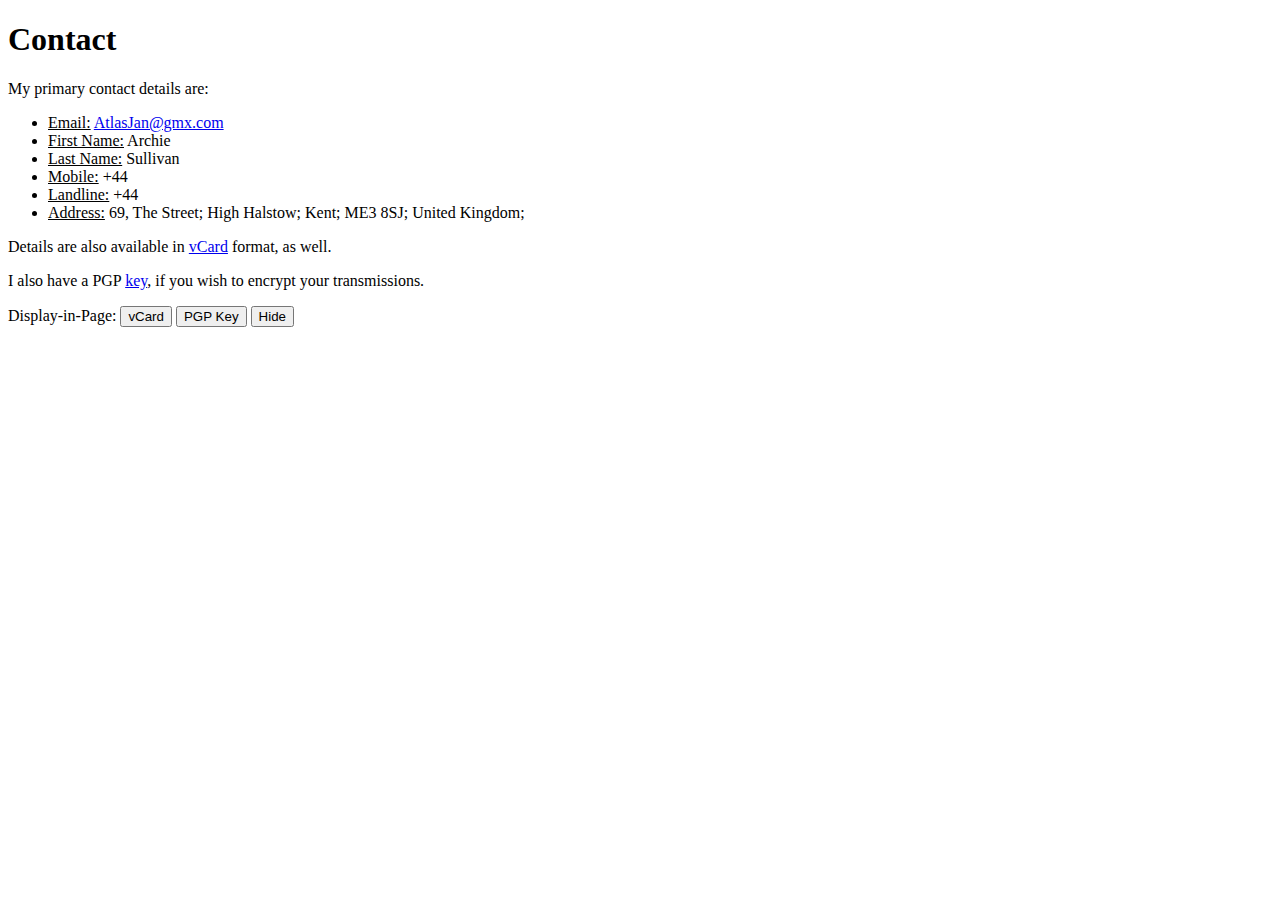
==== contact.html @ e09d69de "update repo" ====
<!DOCTYPE html>
<html lang="en">
<head>
  <meta charset="UTF-8">
  <title>Contact Me</title>
</head>
<body>
  <h1>Contact</h1>
<p>My primary contact details are:</p>
<ul>
<li><u>Email:</u> <a href="mailto:AtlasJan@gmx.com">AtlasJan@gmx.com</a></li>
<li><u>First Name:</u> Archie</li>
<li><u>Last Name:</u> Sullivan</li>
<li><u>Mobile:</u> +44</li>
<li><u>Landline:</u> +44</li>
<li><u>Address:</u> 69, The Street; High Halstow; Kent; ME3 8SJ; United Kingdom;</li>
</ul>

<p>Details are also available in <a href="ArchieSullivan.vcf">vCard</a> format, as well.</p>
<p>I also have a PGP <a href="archie.asc">key</a>, if you wish to encrypt your transmissions.</p>
<div id="display">
Display-in-Page: 
<button type="button" onClick="vcf.run()">vCard</button>
<button type="button" onClick="pgp.run()">PGP Key</button>
<button type="button" onClick="hide()">Hide</button><br />
<noscript>Unable to load: Browser has no JavaScript support, or has it disabled</noscript><br />
<pre id="code"></pre>
</div>
</body>
</html>
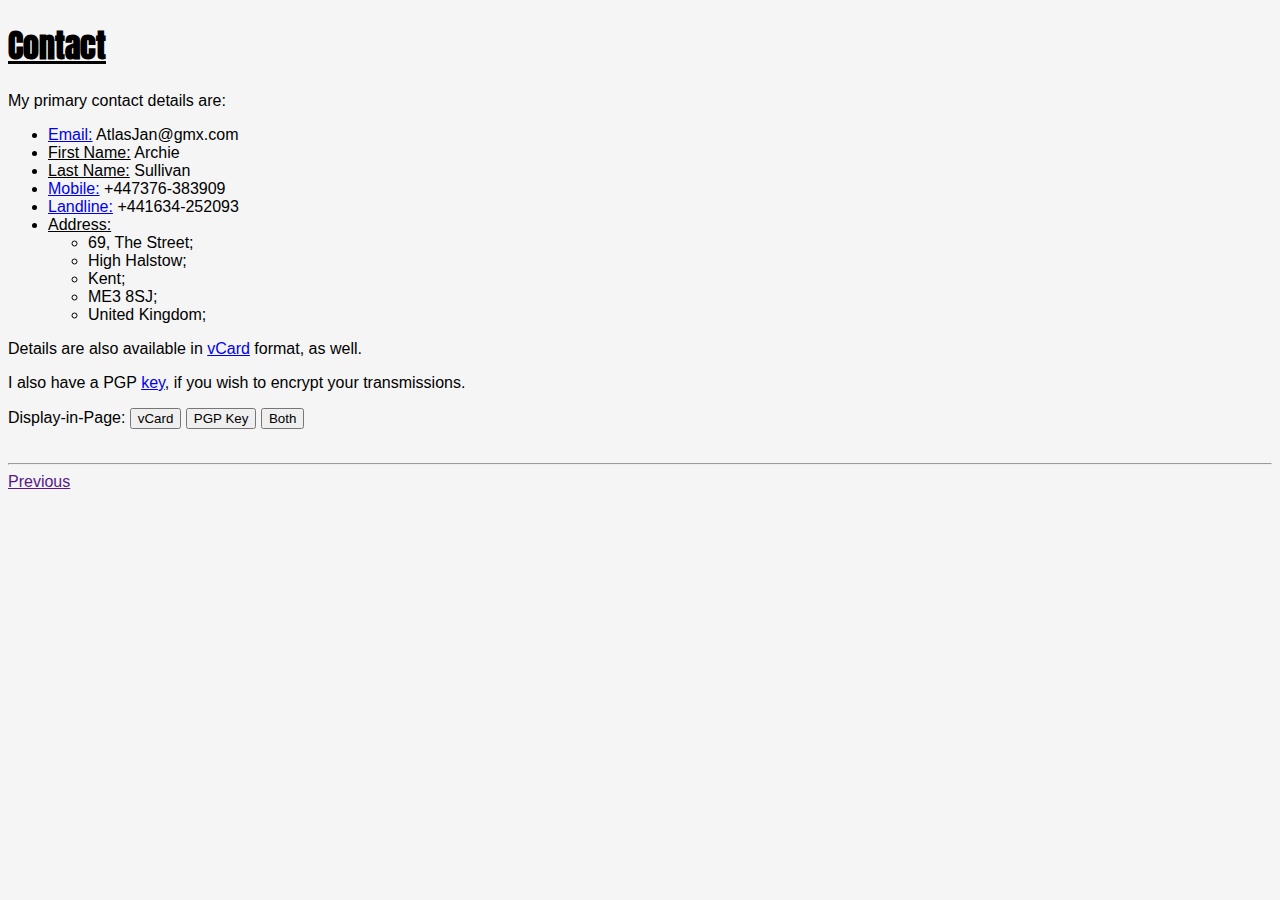
==== commit 666522b2: "Update repo" ====
--- a/contact.html
+++ b/contact.html
@@ -3,28 +3,38 @@
 <head>
   <meta charset="UTF-8">
   <title>Contact Me</title>
+  <link href="style.css" rel="stylesheet" type="text/css" />
+  <script src="https://code.jquery.com/jquery-3.2.1.min.js" integrity="sha256-hwg4gsxgFZhOsEEamdOYGBf13FyQuiTwlAQgxVSNgt4="
+ crossorigin="anonymous">
+  $(document).ready(function() {
+	  var tm = $("#tel-mob"); var tl = $("#tel-land");
+  </script>
+  <script src="js/nav.coffee"></script>
 </head>
 <body>
   <h1>Contact</h1>
 <p>My primary contact details are:</p>
 <ul>
-<li><u>Email:</u> <a href="mailto:AtlasJan@gmx.com">AtlasJan@gmx.com</a></li>
+<li><a  href="mailto:AtlasJan@gmx.com">Email:</a> AtlasJan@gmx.com</li>
 <li><u>First Name:</u> Archie</li>
 <li><u>Last Name:</u> Sullivan</li>
-<li><u>Mobile:</u> +44</li>
-<li><u>Landline:</u> +44</li>
-<li><u>Address:</u> 69, The Street; High Halstow; Kent; ME3 8SJ; United Kingdom;</li>
+<li><a href="tel:+447376-383909">Mobile:</a> <span id="tel-mob">+447376-383909</span></li>
+<li><a href="tel:+441634-252093">Landline:</a> <span id="tel-land">+441634-252093</span></li>
+<li><u>Address:</u><ul><li>69, The Street;</li><li>High Halstow;</li><li>Kent;</li><li>ME3 8SJ;</li><li>United Kingdom;</li></ul></li>
 </ul>
-
 <p>Details are also available in <a href="ArchieSullivan.vcf">vCard</a> format, as well.</p>
 <p>I also have a PGP <a href="archie.asc">key</a>, if you wish to encrypt your transmissions.</p>
 <div id="display">
 Display-in-Page: 
 <button type="button" onClick="vcf.run()">vCard</button>
 <button type="button" onClick="pgp.run()">PGP Key</button>
-<button type="button" onClick="hide()">Hide</button><br />
+<button type="button" onClick="hide()">Both</button><br />
 <noscript>Unable to load: Browser has no JavaScript support, or has it disabled</noscript><br />
 <pre id="code"></pre>
 </div>
+<hr />
+<div id="end">
+<a href="">Previous</a>&nbsp;
+</div>
 </body>
 </html>
--- a/style.css
+++ b/style.css
@@ -0,0 +1,14 @@
+@charset "utf-8";
+@import url('https://fonts.googleapis.com/css?family=Anton|Fira+Mono');
+/*Main CSS Document,
+used across all places*/
+body	{ font-family: sans-serif; background: whitesmoke }
+h1, h2	{ font-family: 'Anton', sans-serif; text-decoration: underline; }
+h2		{ padding-left: 1% }
+h1.no-fontface, h2.no-fontface {font-family:"Lucida Grande", "Lucida Sans Unicode", "Lucida Sans", "DejaVu Sans", Verdana, sans-serif;}
+pre		{font-family: 'Fira Mono', monospace; background: black; color:#0f0}
+pre.no-fontface { font-family: Consolas, "Andale Mono", "Lucida Console", "Lucida Sans Typewriter", Monaco, "Courier New", monospace;}
+table, tr, td {border: 1px solid black;}
+audio {margin:auto}
+/*class stuff*/
+.end > a {font-family: auto; size:10px;}
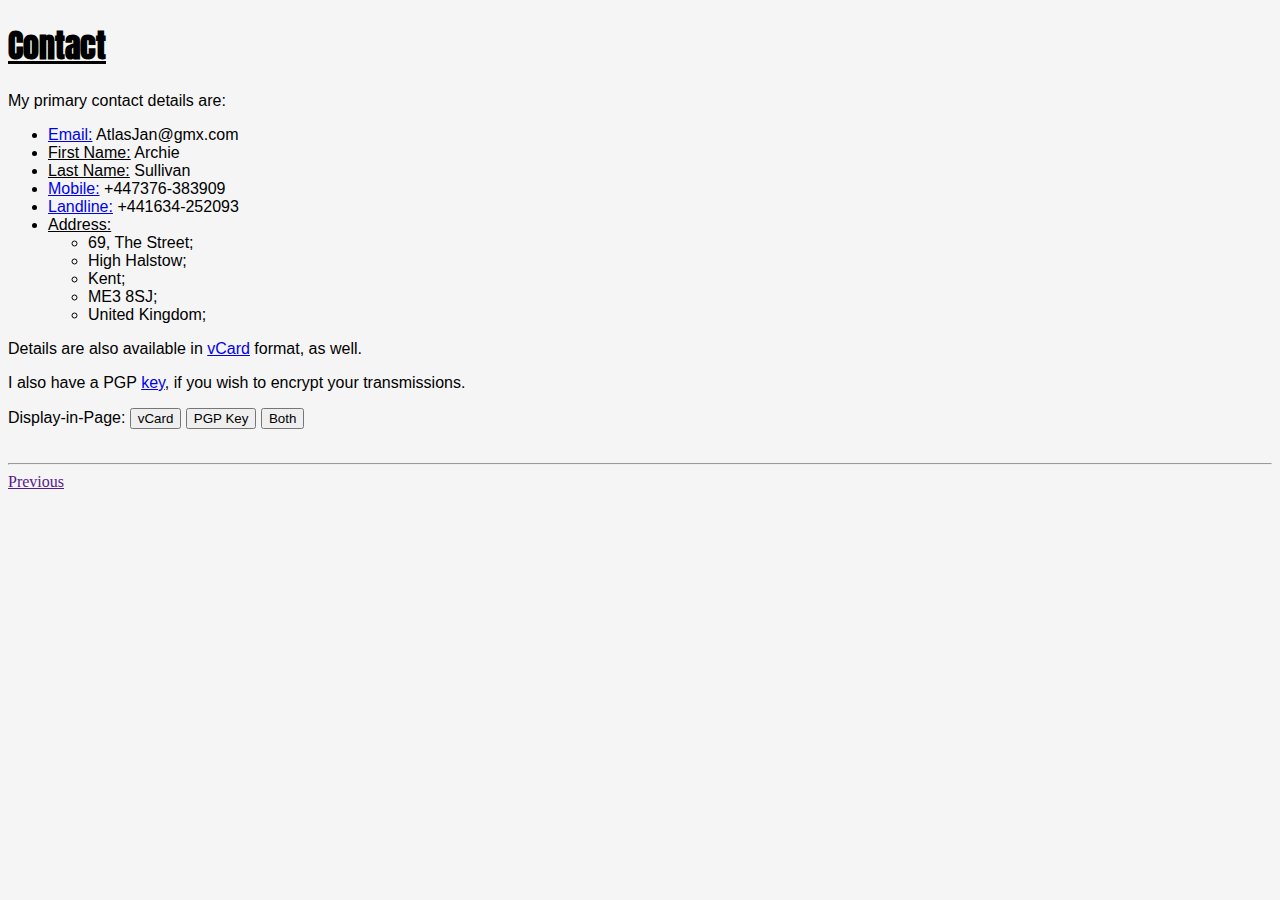
==== commit 45436674: "update files" ====
--- a/contact.html
+++ b/contact.html
@@ -33,7 +33,7 @@
 <pre id="code"></pre>
 </div>
 <hr />
-<div id="end">
+<div class="end">
 <a href="">Previous</a>&nbsp;
 </div>
 </body>
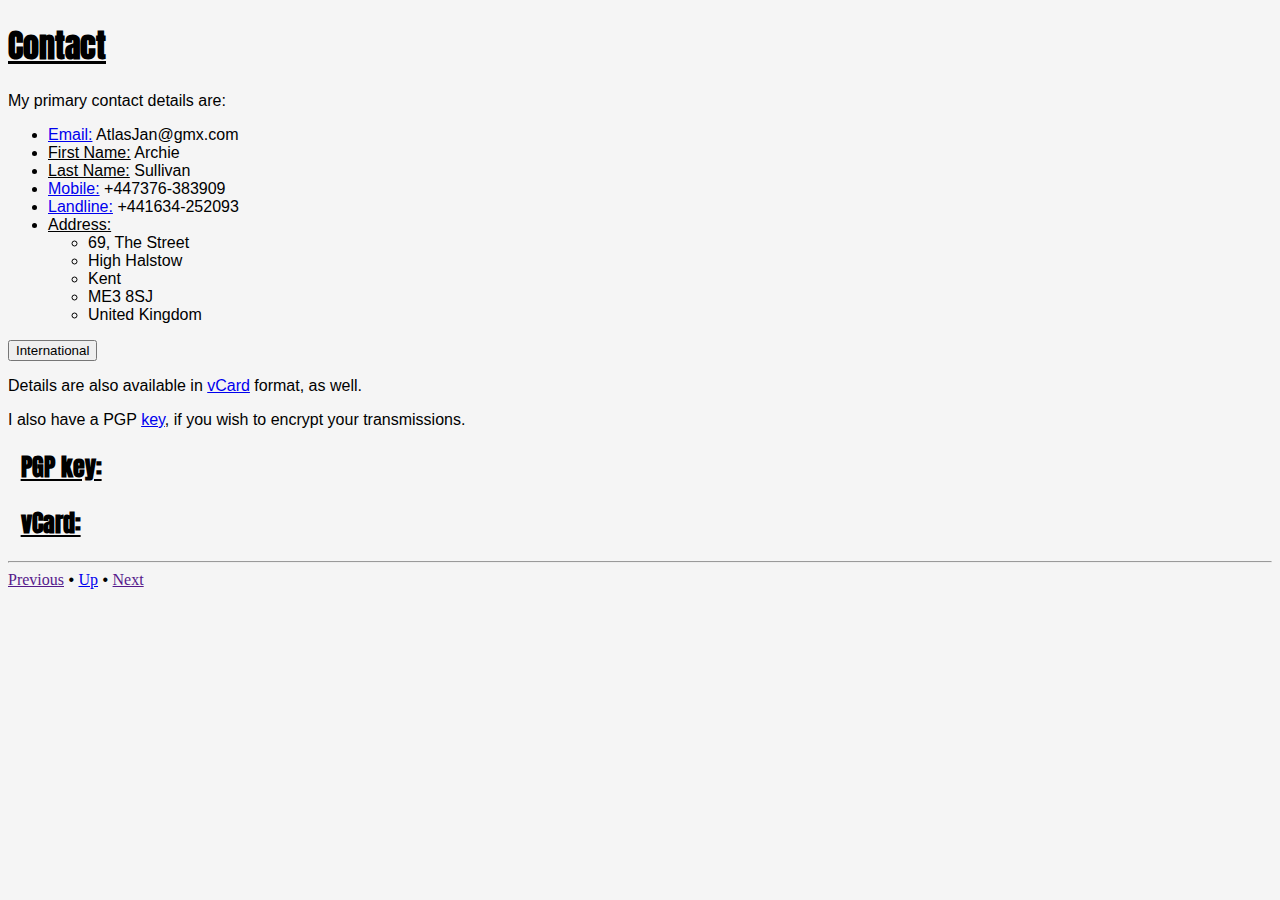
==== commit 64e73219: "Update repo." ====
--- a/contact.html
+++ b/contact.html
@@ -4,37 +4,185 @@
   <meta charset="UTF-8">
   <title>Contact Me</title>
   <link href="style.css" rel="stylesheet" type="text/css" />
+  <style>
+  h2::after { background-image: url('pic/plus.png'); }
+  pre {display:none;}
+  </style>
   <script src="https://code.jquery.com/jquery-3.2.1.min.js" integrity="sha256-hwg4gsxgFZhOsEEamdOYGBf13FyQuiTwlAQgxVSNgt4="
- crossorigin="anonymous">
-  $(document).ready(function() {
-	  var tm = $("#tel-mob"); var tl = $("#tel-land");
-  </script>
-  <script src="js/nav.coffee"></script>
+crossorigin="anonymous">
+  var intl = true;
+  function sw() {
+      $(".tel").each(function(i) {
+          var el = $(this);
+          if (intl) {
+              el.find('a').attr("href", el.find('a').attr("href").replace("+44", "0"));
+              el.find("span").text(el.find("span").replace("+44", "0"));
+          } else {
+              el.find('a').attr("href", el.find('a').attr("href").replace("0", "+44"));
+              el.find("span").text(el.find("span").replace("0", "+44"));
+          }
+      });
+      if (intl) {
+          var x = $("#var");
+          x.text("Local");
+          intl = false;
+      } else {
+          var x = $("#var");
+          x.text("International");
+          intl = true;
+      }
+  }
+</script>
+<script src="js/nav.js"></script>
 </head>
 <body>
   <h1>Contact</h1>
 <p>My primary contact details are:</p>
 <ul>
-<li><a  href="mailto:AtlasJan@gmx.com">Email:</a> AtlasJan@gmx.com</li>
+<li><a href="mailto:AtlasJan@gmx.com">Email:</a> AtlasJan@gmx.com</li>
 <li><u>First Name:</u> Archie</li>
 <li><u>Last Name:</u> Sullivan</li>
-<li><a href="tel:+447376-383909">Mobile:</a> <span id="tel-mob">+447376-383909</span></li>
-<li><a href="tel:+441634-252093">Landline:</a> <span id="tel-land">+441634-252093</span></li>
-<li><u>Address:</u><ul><li>69, The Street;</li><li>High Halstow;</li><li>Kent;</li><li>ME3 8SJ;</li><li>United Kingdom;</li></ul></li>
+<li class="tel"><a href="tel:+447376-383909">Mobile:</a> <span>+447376-383909</span></li>
+<li class="tel"><a href="tel:+441634-252093">Landline:</a> <span>+441634-252093</span></li>
+<li><u>Address:</u><ul><li>69, The Street</li><li>High Halstow</li><li>Kent</li><li>ME3 8SJ</li><li>United Kingdom</li></ul></li>
 </ul>
+<button id="ver" onClick="sw()">International</button>
 <p>Details are also available in <a href="ArchieSullivan.vcf">vCard</a> format, as well.</p>
 <p>I also have a PGP <a href="archie.asc">key</a>, if you wish to encrypt your transmissions.</p>
 <div id="display">
-Display-in-Page: 
-<button type="button" onClick="vcf.run()">vCard</button>
-<button type="button" onClick="pgp.run()">PGP Key</button>
-<button type="button" onClick="hide()">Both</button><br />
-<noscript>Unable to load: Browser has no JavaScript support, or has it disabled</noscript><br />
-<pre id="code"></pre>
+<h2 id="pgp">PGP key:</h2>
+<pre>-----BEGIN PGP PUBLIC KEY BLOCK-----
+Version: GnuPG v1
+
+mQENBFoQVD4BCADprBW2Ve+mP0N1ryz4EualfUBkI66nb/uvWTiOAwyPihsua8ZD
+Tnw3yRf231ag6necjINoy3KrQGXOVrXR2n4gt6b19XiiekhR9aREMSmI6nV3L9S2
+GPUG7G7pguEP6T2NFHUrySDPBa3ldB364FVJqV5qhX1AgGIlp/e8hfcN/JoG3l+d
+eMjDnLf0seWNVVP2kAzuTNQMBUlm3EItKnt35npuch/Gc5UkGfOQpK3Gn4PLmax4
+t6JXKhyViYtgF5dULyv5LGx3ECWkJ3LXysqB6WxfcD5FAoAzzBIowZZ3gJOAnZe1
+xEwX71zuRnHme8hO8piY2dXMicmvpxbG/eOhABEBAAG0IkFyY2hpZSBTdWxsaXZh
+biA8QXRsYXNKYW5AZ214LmNvbT6JATgEEwECACIFAloQVD4CGwMGCwkIBwMCBhUI
+AgkKCwQWAgMBAh4BAheAAAoJEJ7AM++g1MW1BugH/Rw0fTLUObPhX/fqmzCsRxTD
+AZdllQGltPXOfaItpZDuWhLW6cvUBioIwaeVUt3d4dv4nEmU9CDn1p4/J+VWTR5I
+NMAyC5lN2jKaTuI3dighGtdF4NyoY1ww/Qz0skrjWORWQz5sllCKjY5y1PYmHOYP
+ATIVvM/w5cZ2yT4Wv5oPbTO2DyLIMYDitrpYhYb36BDp+1q1Ti68bPEzCX0pgJPB
+HFFRrnN1FS9SpdlT/NeDx+k3HzfiXQThyAYssBVJa1dddJVOG73nOuxh5jkeRQwo
+L6XcpKHVBvoBPViA7o9ofTrPiA42TF2YJQCV2fmduAGO7JB8P1I8rHN0/BFKsFG5
+AQ0EWhBUPgEIANbzwjWLyfgad2VlRDEXXaSP2u0YkYStO3kebpQSfqeP23DWPyfk
+FDBzujXkbqAtVZlDUmNLbvqn6zTfqcHN5VgSPknAmlkqJ8aWA7G/N05duOL+OgAD
+DGE9FzV19/4l8DHxDjdlD8aqR48XEKmpdf+FP6Xr4fi0u4kt+svXDYQs1aLaBCHl
+VAnBQm+m8oTvNxgw+rsQMoN6UvJiLOWt09a/o1QdQsFKm+sowTDpQQzCWK8ZLcah
+MshFNHUYouGIUK7X8wcGWrh1dDoR2kXyBF9vghUo/Uy8rqvR84qNT3kEaWpv4CFM
+W9/tdFfiFFCIwWmg/KDmRUBFNmr7FcKUKtMAEQEAAYkBHwQYAQIACQUCWhBUPgIb
+DAAKCRCewDPvoNTFtaoACACsvMDjDyCzny3RWsKzRvW+Fa16N9EFkvhAU38SRDZM
+//2T3cs52fMePet8S5IK39fp7PxbDHsEhVkmRx/un77B53soGxkvA/U0iuE/ypxs
+ieu6vzOLEGGUU4H5LsdCaOypUTH/6jBAOzHjypHgkM+NOVpxHS1inRfKdesI7++r
+p1oKujqKWZM8OT/zES3sHXko7QaaqRqh3p1xPbn1IEBSLYMgIeaqF8b/3xHs/re3
+y48E7DNqBMEXPeQhHSg9vzNh6qmuoht2rDph4ZK0JmM05Vs2BjchnoaaxojQnUAx
+FadWOkD2+hFU+NW1z6IBRD9ITuDxmaw6nMrUVoVtbZpe
+=LBOA
+-----END PGP PUBLIC KEY BLOCK-----
+</pre>
+<h2 id="vcard">vCard:</h2>
+<pre>BEGIN:VCARD
+VERSION:4.0
+N:Sullivan;Archie;;;
+FN:Archie Sullivan
+NICKNAME:Atlas
+GENDER:M
+X-PHONETIC-FIRST-NAME:["A:tSi]
+X-PHONETIC-MIDDLE-NAME:[to"m}s]
+X-PHONETIC-LAST-NAME:["S@.li.v}n]
+TEL;CELL;PREF:07376383909
+TEL;HOME:01634252093
+EMAIL;HOME:AtlasJan@gmx.com
+EMAIL;HOME:sonikong@gmail.com
+EMAIL;WORK:atlasjan@sdf.org
+ADR;HOME:;;69, The Street;Rochester High Halstow;Kent;ME3 8SJ;United Kingdom
+ORG:North Kent College;IT Level 3
+TITLE:Student
+URL:http://atlasjan.sdf.org/
+PHOTO;ENCODING=BASE64;JPEG:/9j/4AAQSkZJRgABAQAAAQABAAD/2wBDAAMCAgMCAgMDAwM
+ EAwMEBQgFBQQEBQoHBwYIDAoMDAsKCwsNDhIQDQ4RDgsLEBYQERMUFRUVDA8XGBYUGBIUFRT/
+ 2wBDAQMEBAUEBQkFBQkUDQsNFBQUFBQUFBQUFBQUFBQUFBQUFBQUFBQUFBQUFBQUFBQUFBQUF
+ BQUFBQUFBQUFBQUFBT/wAARCABgAGADASIAAhEBAxEB/8QAHwAAAQUBAQEBAQEAAAAAAAAAAA
+ ECAwQFBgcICQoL/8QAtRAAAgEDAwIEAwUFBAQAAAF9AQIDAAQRBRIhMUEGE1FhByJxFDKBkaE
+ II0KxwRVS0fAkM2JyggkKFhcYGRolJicoKSo0NTY3ODk6Q0RFRkdISUpTVFVWV1hZWmNkZWZn
+ aGlqc3R1dnd4eXqDhIWGh4iJipKTlJWWl5iZmqKjpKWmp6ipqrKztLW2t7i5usLDxMXGx8jJy
+ tLT1NXW19jZ2uHi4+Tl5ufo6erx8vP09fb3+Pn6/8QAHwEAAwEBAQEBAQEBAQAAAAAAAAECAw
+ QFBgcICQoL/8QAtREAAgECBAQDBAcFBAQAAQJ3AAECAxEEBSExBhJBUQdhcRMiMoEIFEKRobH
+ BCSMzUvAVYnLRChYkNOEl8RcYGRomJygpKjU2Nzg5OkNERUZHSElKU1RVVldYWVpjZGVmZ2hp
+ anN0dXZ3eHl6goOEhYaHiImKkpOUlZaXmJmaoqOkpaanqKmqsrO0tba3uLm6wsPExcbHyMnK0
+ tPU1dbX2Nna4uPk5ebn6Onq8vP09fb3+Pn6/9oADAMBAAIRAxEAPwDb8TeF3vrKb7OAk7YOfX
+ H/AOqrmiw3ulCCJH3xqPnSXLdB0Bzwc456Yzx3r0HUNLjx0HHcCueubRVfPOc9fxrlsnqYJtG
+ tpZi1G38xRkdx3B7g+laEFpuBAGQK57w3cfZNfhtmI8q7ViF3c716n8QRXoEFmBgDg+uKSiWn
+ dGRFYFsf4datx2ZXgVqRWgwMgD61ct7MZ6ZwMU7DMZbUYUkdfWrUWng9ByO1bC2AZcjBHbPH4
+ 1JHZlcYBwO1TyjuY8NhxwvepU08HHykkdq2ksTIqkDnPJNTmyzx04HaocOw0zoPDEINpE2APl
+ Ax644rrYIcoD6dzWH4ZhJsYRjG0kfzP9a6eCLYBnP5dK0jGwr3Pmy7tFZScjH0Nchrc1vZzGJ
+ 5VD4zjJ4+vp/+qvTPHUdv4S0trmYL5zjEMeOWbnt6Dv8A/XFeAapeSX08ksshd3OWbHU1NO8t
+ WZvQ6rTWiutQ00I6PM92iqFILEYbdj2+7n3Ir12OyMe4MMspH3eRnAJ59s1458JdCGqeKYnWM
+ s9lGzM4UkrnBxjj0Q+/1Fe7wxINuxclSc46dc5wfTmtrdgjojKvHttLsrm8u50t7S3jaWaeZs
+ JGiglmY9gACTXzV8Q/28/CPh5fs/hjT7nXbpZijS3GbeApg8oeWJzjgqODXov7Rz6l4n0e18C
+ 6A2bvVQbm9dQHENqjgfMMZ5cjGCMmMgnBNeX237OPh/wlbxAweZMF/eSuvzMR33Y5OfoOeAOl
+ c86qp6M9ChhZVlfY83tf+Cg/jGLVEuLjSdFnsdmGs41kjIORzuLE5xn29enP0T8KP2y/AXxFv
+ 7PSpDdaFrFy6xpBfKvlSOSBtSQEg88DcFJ44rwnxb8J9Eu0kC2kSyn+IqCT14HrXnZ+AUtz5k
+ kDCCf5fJIwIycnO72PfuO2ehhYiD30N5YGa21P0/gtywXOSD/F/jVuC1Eif3W6gtx9AK8y/Zq
+ +IDeNvh9bafqLyr4k0JE07VIbmYSStIqgLOTnLLIAWDHqQ3Jxk+uxxgpgDL54yOPaupaq6PLa
+ cXZmn4ZXFiY8ZcMST65H/wBaulhhJHzenesXwxEqrOuQ2SCOO3P/ANaujjUc7umKpAnY+K/if
+ 45k8b+IJ735orRCUtoG42Rg8ZGep6n/AAAriI4d1xFGAzzzNthhjG5pG9MemSMntnuSAdrS9B
+ vPEVzcW2nr9pvYXEbRrEzxxHLjMjghQFZNpXcGBZeOuPWPhr8JU8Kxm81G5TU9cfaj3BUfIB0
+ 2gABec9AO/cknVRMF5j/hx4NXwvo6wygSahc/vJiEA3OcNgAADO5snAxk8V2caL+8ZVX5mMhA
+ Hcn0x6n/AD1LpCyK0Y/dsxyd393JH9f1p1lFMIVYKFLAkwn5TzkKxyc+vJ65B7iqsM8V1v4jJ
+ 4Vi8T+If7LudQ1W91B7O1s0lZ/9Ftd0QccfKpm8449WPJ25rw2++PviPxTrZsbjQIrRZHwiRT
+ EyDnge9fSnjXwbNqPg/TJvDtykK3ET3j3M2csJmedsDB+88pwDwONwdQUb5O8GfA3xNrvxbnk
+ F3tsYtS+1u8WQtvEHJCD36AZOeM+pryp2bZ9Dh7xjGxP4z1m+sZ7lI4/30GFZZOmcZrjtH+JX
+ i6KQollaXUSnOFJJP617f8etOGvajfw25VJmg2q6gAFhn0/Ovmvwt4Q8Q6Zr08kF4Y/lAWGVc
+ rv6EnjODyeCDz19cIqLTTsdlXmTVrn0V8IPik+h/GnwteRKbLSPFcX9lajDcoQ32hBmEgjGW3
+ NGgJyNrt3wR9wQ9MR5DKN2ef8AORzXwFpuizA+D7q9kitG03xPpuoSs2CrAzpGeTgYG8Nz/d6
+ V98QuGIP3dg/XJ/xruw/vQ06Hh4uPLUu+pveGWAmlySTs7H3FdDu7HPTpXMeH3LahGpJ5Vgc9
+ 8AmumzjsQa7Ix7nFc8lstLttMtltdPtI7WGNc+XEMKM42jAHX/63YUhV57eGMnz0d1Ejs+OCG
+ weMkc459gScDNTGYkCFkOHyxG7ovy559cEEkjnPbtHIXkImwGUM2WIwGU89Ac4xg47DqBxWxy
+ 3El80RgjyztAYDBB7H5jweNoxzzxzzmmLmOMHoRhQVUksMEYBHXGR0x2FPhdIoIDzKjkMdjc8
+ dwPxP51X8w+XHHFF5s6QM6RRsCWK/eI9Qwwc8Y+mKLFJspxy2uoeA9JhtCRbvYwiI5wdnljb+
+ mK8zutal8DW95DpWnfa7lY5JgiYBdwpwucfxMAPoDXeWVvb6HpllpMKlbexiWCLJydirtUH8B
+ XkfjD4jxWUupLpOm3Os6jGwBito/wB3D1O6RyQMAKeMjPArypLofU0HfRa3PGPHXjTWU8Yo09
+ vFI0zol9HbThxallJfaSo3bXyvAHrjtS2pS+dLjy9sij5iOD+NcRrXjaQeILlpdKkaKW7eWaS
+ OItJvbBbnJGBjIHTOfWur0DWLa6ldoJllj253IPfv6EcVy1IPc7dYaSNLxzcl/A91G5UEtboN
+ 6B8EzoAdvQ49O9ffckoNzOyjgu2COh5NfGfw88K/8J5r1pYmKKe1tri3vriORsK0cU8bkY78g
+ DHfPpX15BKG35+/3JP8/wDP8q78JC0W2eDjqilJR7HQ6LMwvbcA5O8AZ6c8V1Rb8xXFaZI0LW
+ 04UryCD1BYNk/lkfnXZyE7iASTnHXpXoI8u55RNOxDHeWAIY56ZxjOO3AA/CmMVaJ1MhEuDsY
+ ykOjg7gRg5JJVPr+pJbR5hg7VAJwuegzSC1dVZcY/h4YYbnJJB6jBxj271WhiiAnau0Hbg+Wg
+ JJ+XrkntkkjA5xjpwahe6ZrNsTyRMjSsIsspUyABQu0kr82OAOvI+bIqaXT52DbI8Z24RWBzj
+ 6nvz9K4vW/ix4T8L6ZN9r12xlkLHdDZ3CTSMQCwQhG+UdvmIBwOc0NpLU2pUqlWXLTi2/LUs+
+ Kpnt7GS6hUp5ieWCeNrckA8nB69z0PJxk+R6h4Tu9S8PTW8t89pHIzMfs/ytgg9T34HJrb8Mf
+ FGf4ya5eabptmNO8O2FuZLqa+Qfa5pnDeV5QR8IBjcWYvnptUkmvOviZ4t1fwxp1zaNHIx2lR
+ NGMqwIPXHINeVVcZS90+gowq0Fy1FZo8g1LwcthqUiw6hJOFkYYkbcDycn8av2Jayu1bYi5+V
+ iowG964a18YT+eTKztkn5duO9athq9zrF1GEjMUeeo69T61g4vqdEpuSsfW/wCzj4dmWC712W
+ Mpb3ETRW7o5Luqsd52jtlQBgk5Q8Acn3S2vY5G/dOH2syhVJBwD1IPT2/GvmTwT8Zbbwr4Usd
+ Ltn+zXmlKZLmKVo1a8hZyV8nJO/ksGBG4eWTjaQW9q+Gvi2z+IWknWNMLyWbzG2lRl2MhXOR1
+ +9tKHI4yW617tOg44eFZaxf4Pz7HyNbEKeKnRkmpLurXXdd/8z020u2ZYkdvlDM2AOCSFz/Ja
+ 7eW4ZlVyCS4DdOmRmvNrITIke5QMBeOOD3x7f8A1q7xr9Ps1udyhvLVdpPIOMVCK1PkFvHs8C
+ 7pJoIUUkEtBGgOCR121xvin9oiTTLG/bT8zTW0TSCR41RM8BcAcnkjqB+NcJ498Xo17bxQMfs
+ q3Qt3U/3ZPuseeDnH514zrfiGQ+FdVmkOJJbxLVWPUqMsc/kn51FfExd400kj7HLOH40oqrjJ
+ OUt7X0Xr3/I7nxd8bfFHirR7DTbzWJZ7e/UvMIsRo4GcRkKBnnHBzXGXPiFzpMjxnHmSi0Vg2
+ SWkG3P4Ksg/4HXHaZqhkt9J+YYi1FRz6Ntz/IVPqGor/wAJNpelx8R292Gc+r5Gf5fzrzG29z
+ 7ChGFKP7uKS8lY+qv2PvF9qE1SykcG4ubSCVNw5byi8bj8Mp/31XZfE23gvYrpSoIYEc/zH5V
+ 8Y/DPxdd+HL3zbOf7PeWdwZ7dvXPDIfZgOlfS9p48g8d6OLqBljuMYlgz91u+PbNZ2s7nzOPp
+ OFX2nSX5nhWp6MLbVpkySm87QPrXQaFbrbc9/rWpqvhy5uLppFTdk5ya57VdVTw9au8+PkBOD
+ xmhttWPPS5nZGJ8Vdd3TabaozLLErSHPQhmXH4/Iab8LfjjrXgR7izjuXudMuUE8dvNJ8sbfx
+ bT9Pw4rzm/1O6128utQm5UHOegHXao/L9KpwL5VvYODlk4PoQWII/I1UG6ex9FDCQnQVKtG6P
+ sLQvjV/wk1sHh1T7LcbiptrhI1kz7DnP4Zr2LS/j5qOi2Gh3mpyi7T/VzNjllDFd2M4J4zxtr
+ 87bCd4jPbsTJ5PTcPvIemfp/L6V6HpPxEv5dKt9Nu5BPaRDEW77yDOeD378H869mjjKTTjWj8
+ 0fI47h+tB+0wk2/J/p/wfvP/9k=
+
+IMPP:xmpp:Atlas69@jabber.earth.li
+IMPP:xmpp:atlasjan@jabber.sdf.org
+END:VCARD
+
+</pre>
 </div>
 <hr />
 <div class="end">
-<a href="">Previous</a>&nbsp;
+<a href="">Previous</a>&nbsp;&bull;&nbsp;<a href="index.html">Up</a>&nbsp;&bull;&nbsp;<a href="">Next</a>
 </div>
 </body>
 </html>
